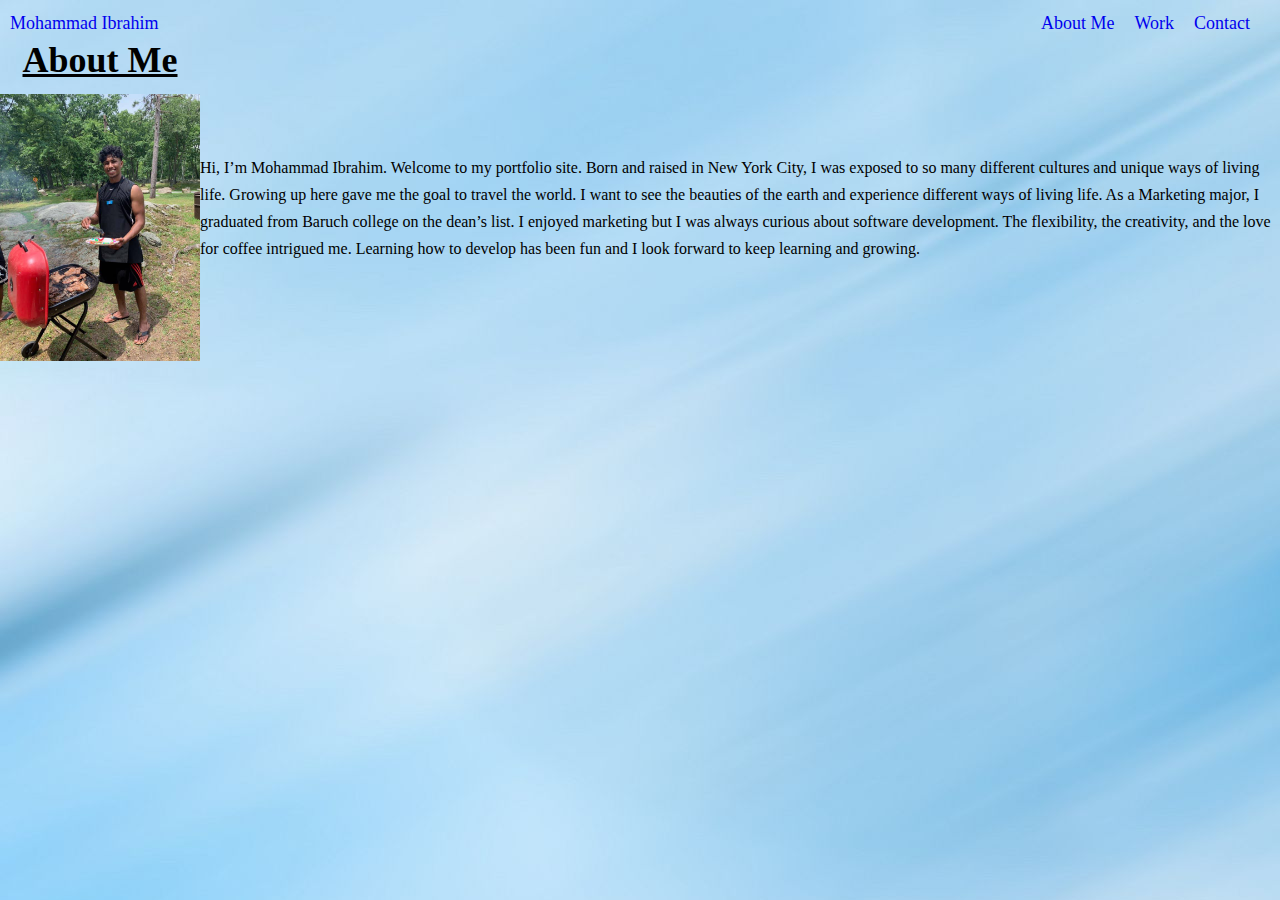
==== portfolio/index.html @ 5fee5d3e "initial commit" ====
<!DOCTYPE html>
<html lang="en">
    <head>
        <meta charset="UTF-8">
        <meta http-equiv="X-UA-Compatible" content="IE=edge">
        <meta name="viewport" content="width=device-width, initial-scale=1.0">
        
        <!--CSS Style Sheet-->
        <link rel="stylesheet" type="text/css" href="./assets/styles.css" />
    
        <title>Ibrahim's Portfolio</title>
    </head>

    <!--Body Of Content-->
    <body>
        <header>

            <!--The beginning of the Webpage-->
            <nav class="flexbox">
                <a href="#">Mohammad Ibrahim</a>
                <ul>
                    <li>
                        <a href="#Aboutme">About Me</a>
                    </li>
                    <li>
                        <a href="#Work">Work</a>
                    </li>
                    <li>
                        <a href="#Contact">Contact</a>
                    </li>
                </ul>
            </nav>
        </header>
      
        <!--The main content on the page-->
        <main class="content">

            <section class="bio" id="Aboutme">
                <div class="container">
                    <div class="son1">
                <h1>About Me</h1>
                <img id="bio-image" src="./assets/ibrahim 1.jpg" alt="Ibrahim Barbeque Picture" />
                </div>
                <article class="son2">
                        <p> Hi, I’m Mohammad Ibrahim. Welcome to my portfolio site. Born and raised in New York City, I was exposed to so many different cultures and unique ways of living life. Growing up here gave me the goal to travel the world. I want to see the beauties of the earth and experience different ways of living life. 
                            As a Marketing major, I graduated from Baruch college on the dean’s list. I enjoyed marketing but I was always curious about software development. The flexibility, the creativity, and the love for coffee intrigued me. Learning how to develop has been fun and I look forward to keep learning and growing. </p>
            
                </article>
                </div>
            </section>
        
        </main>    
    </body>
</html>
---- portfolio/assets/styles.css ----
* :root {
  --red: #333;
  --yellow: #efeee7;
  --white: #ffffff;
  --light-blue: #1b7a9f;
  --dark-blue: #0d3b4c;
  --dark: #222222;
}

* {
  box-sizing: border-box;
  padding: 0;
  margin: 0;
}



*, *::before, *::after {
  box-sizing: inherit;
}

body {
    padding: 0;
    margin: 0;
    font-family: Georgia, "Times New Roman", Times, serif;
    font-size: 18px;
    line-height: 150%;
    color: var(--red);
    background: var(--yellow);
    background-image: url(./sky.jpg);
    text-align: center;
  }

  nav {
    padding: 10px;
    color: white;
  }

  .flexbox {
    display:flex;
    justify-content: space-between;
    background-color:var(--dark);
  
  }

  nav ul {
    display: flex;
    align-items: center;
  }
  nav ul li {
    margin-right: 20px;
    list-style-type: none;
  }

  a {
    position: relative;
    text-decoration: none;
  }
  
  a::before {
    content: "";
    position: absolute;
    height: 3px;
    right: 0px;
    bottom: -3px;
    left: 0px;
    background-color: var(--white);
  }

  p {
    font-size: 16px;

  }
  
  section h1 {
    text-decoration: underline;
  }

  #bio-image {
    width: 100%;
    height: auto;
    margin-right: 20px;
    margin-top: 20px;
  }

  .container {
    display: flex; 
    width: 100%;
  }

  .son1 {
    max-width: 200px;
    min-width: 150px;
  }

  .son2 {
    width: 100%;
    align-self: center;
    text-align: left;
  }

    @media screen and (min-width: 480px;) {

    }
    
    @media screen and (min-width: 768px;) {
    padding: 20px;
    }
    
    @media screen and (min-width: 992px;) {
    
    }
    
    @media screen and (min-width: 1200px;) {
      
    }
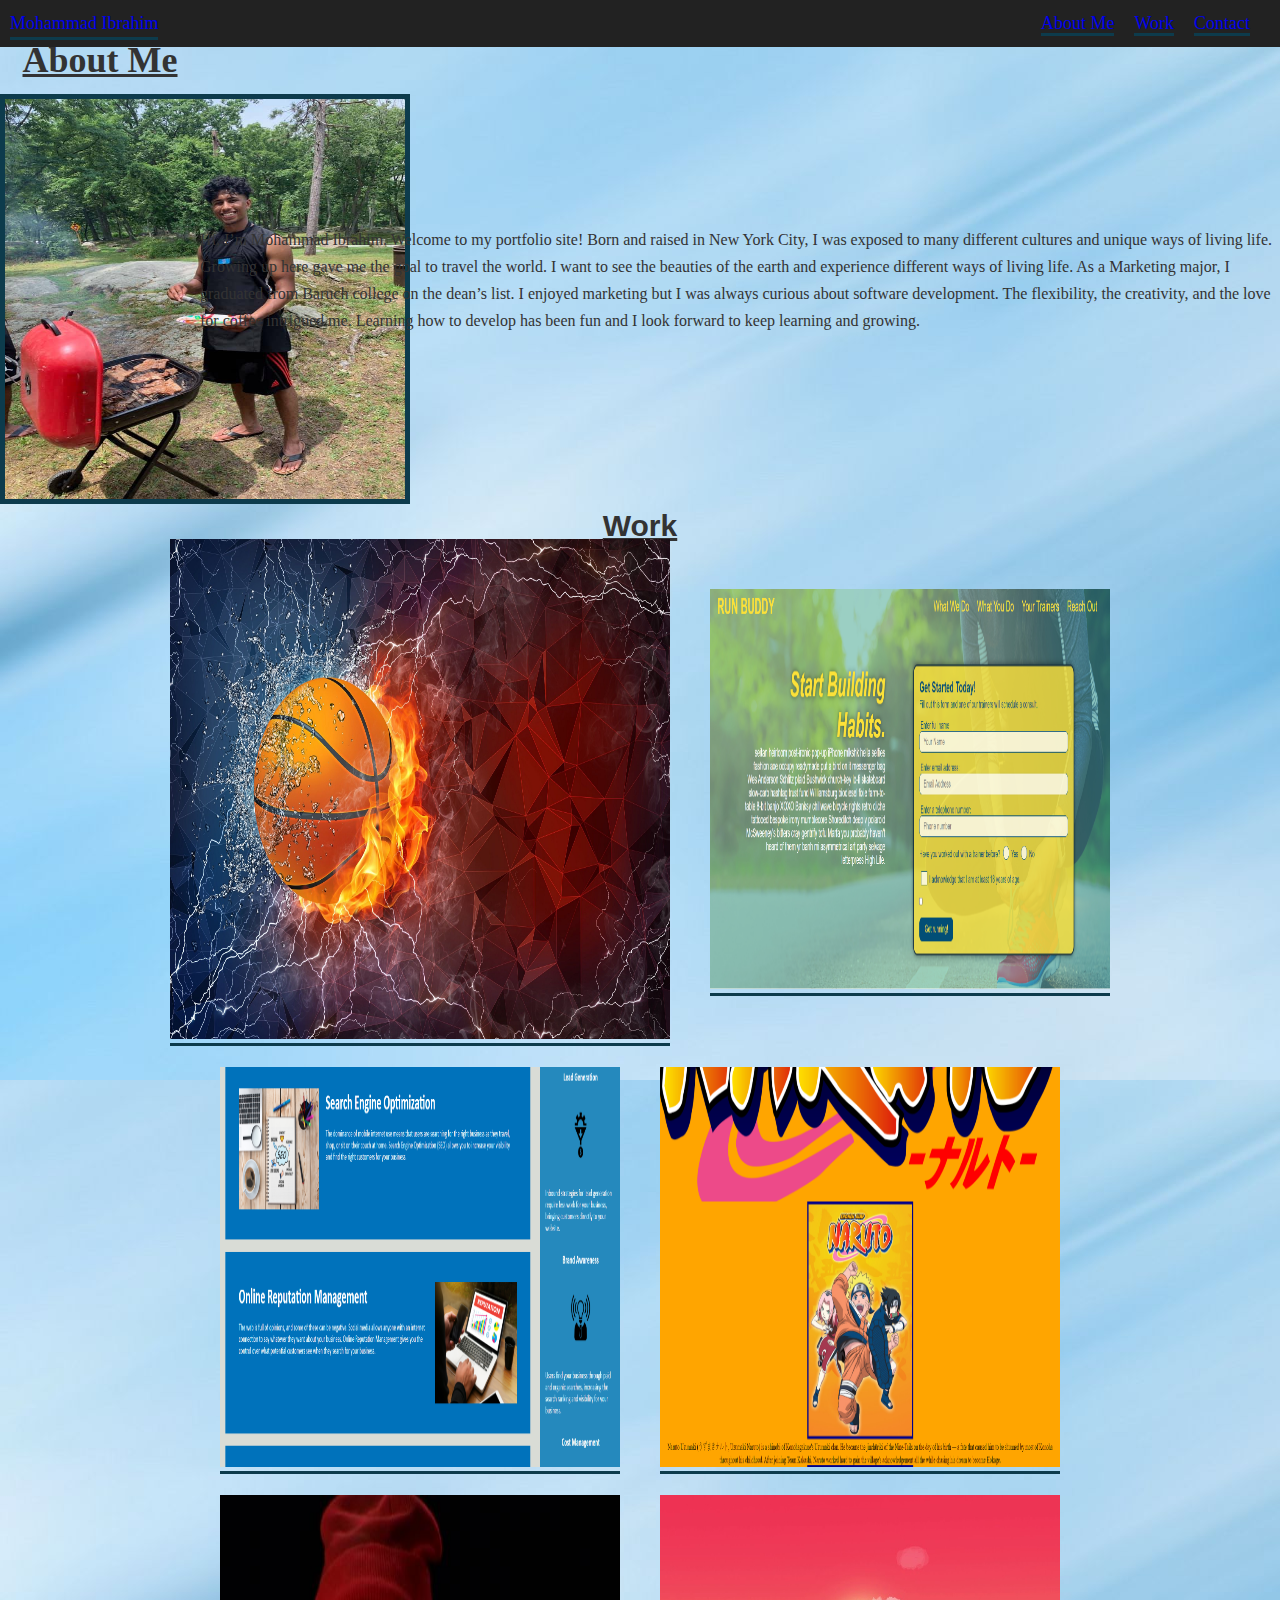
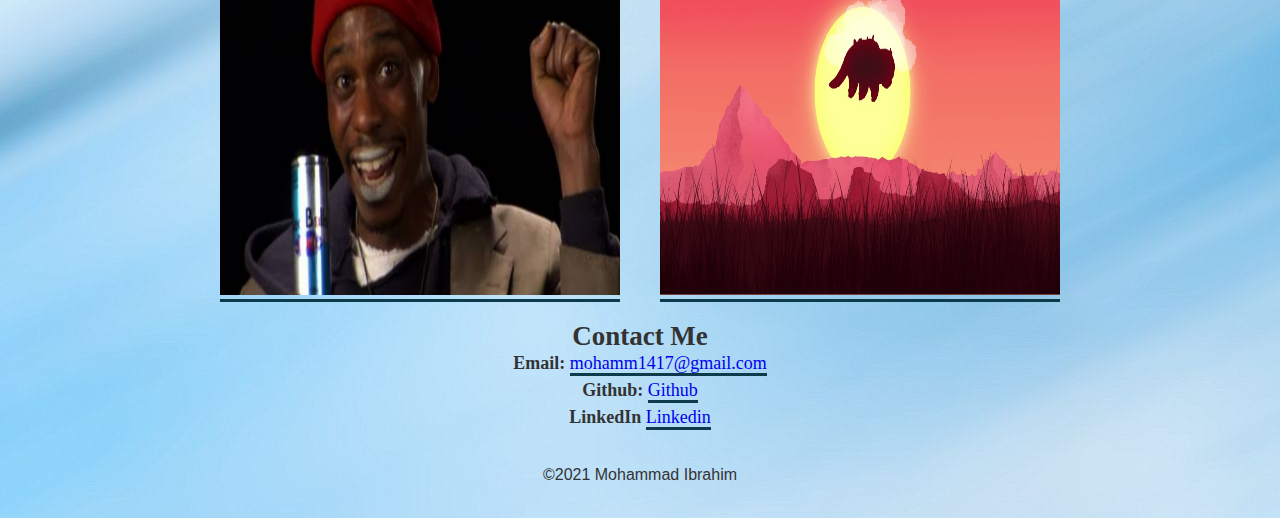
==== commit 5d1c6146: "initital commit challenge 2" ====
--- a/portfolio/index.html
+++ b/portfolio/index.html
@@ -16,6 +16,7 @@
         <header>
 
             <!--The beginning of the Webpage-->
+           <!--The links of top of the page-->
             <nav class="flexbox">
                 <a href="#">Mohammad Ibrahim</a>
                 <ul>
@@ -35,20 +36,55 @@
         <!--The main content on the page-->
         <main class="content">
 
+            <!--About Me Section-->
             <section class="bio" id="Aboutme">
                 <div class="container">
                     <div class="son1">
                 <h1>About Me</h1>
-                <img id="bio-image" src="./assets/ibrahim 1.jpg" alt="Ibrahim Barbeque Picture" />
+                <img id="bio-image" src="./assets/images/ibrahim 1.jpg" width="400px" height="400px" alt="Ibrahim Barbeque Picture" />
                 </div>
                 <article class="son2">
-                        <p> Hi, I’m Mohammad Ibrahim. Welcome to my portfolio site. Born and raised in New York City, I was exposed to so many different cultures and unique ways of living life. Growing up here gave me the goal to travel the world. I want to see the beauties of the earth and experience different ways of living life. 
+                        <p> Hi, I’m Mohammad Ibrahim. Welcome to my portfolio site! Born and raised in New York City, I was exposed to many different cultures and unique ways of living life. Growing up here gave me the goal to travel the world. I want to see the beauties of the earth and experience different ways of living life. 
                             As a Marketing major, I graduated from Baruch college on the dean’s list. I enjoyed marketing but I was always curious about software development. The flexibility, the creativity, and the love for coffee intrigued me. Learning how to develop has been fun and I look forward to keep learning and growing. </p>
             
                 </article>
                 </div>
             </section>
+
+                <!--Portfolio-->
+            <section>
+                <div class="wrapper" id="Work">
+                    <h1> Work </h1>
+                    
+                    <!--is it okay to have width and height on the images and not the css?-->
+                    <!---->
+                    <div class="img-area">
+                        <div class="single-img"><a href="https://mibrahim234.github.io/Team-USA/" target="Team-USA"><img src="./assets/images/bigimgbasketball1.jpg" alt="Basketball" width="500px" height="500px"></div></a>
+                        <div class="single-img"><a href="https://mibrahim234.github.io/run-buddy/" target="githubrunbuddy"><img src="./assets/images/img2runbuddy.png" alt="Run Buddy Workout Page" width="400px" height="400px"></div></a>
+                        <div class="single-img"><a href="https://mibrahim234.github.io/Challenge-1/" target="HoriesionMM"><img src="./assets/images/horiseion mm challenge (2).png" alt="Horiseion Marketing Page" width="400px" height="400px"></div></a>
+                        <div class="single-img"><a href="https://mibrahim234.github.io/narutouzumaki/" target="NarutoFanPage"><img src="./assets/images/img3naruto.png" alt="Naruto Fanpage" width="400px" height="400px"></div></a>
+                        <div class="single-img"><a href="https://mibrahim234.github.io/robot-gladiators/" target="Robot"><img src="./assets/images/chappellecrackimg6.jfif" alt="Dave Chappelle Funny Picture" width="400px" height="400px"></div></a>
+                        <div class="single-img"><a href="https://mibrahim234.github.io/" target="Appa"><img src="./assets/images/apparidinginsunsetimg5.jpg" alt="Appa flying in the sunset" width="400px" height="400px"></div></a>
+
+                    </div>
+                </div>
+            </section>
         
+
+            <!--Contact Me-->
+            <section class="contact-info" id="Contact">
+                <h2>Contact Me</h2>
+                <ul>
+                    <li><strong>Email:</strong> <a href="https://mail.google.com/mail/u/0/#inbox" target="gmail">mohamm1417@gmail.com</a></li>
+                    <li><strong>Github:</strong> <a href="https://github.com/mibrahim234" target="Github">Github</a></li>
+                    <li><Strong>LinkedIn</Strong> <a href="https://www.linkedin.com/in/mohammad-ibrahim1/" target="Linkedin">Linkedin</a></li>
+                </ul>
+            </section>
         </main>    
+        
+        <!--Footer-->
+        <footer>
+            <p>&copy;2021 Mohammad Ibrahim</p>
+            </footer>
     </body>
 </html>--- a/portfolio/assets/styles.css
+++ b/portfolio/assets/styles.css
@@ -1,4 +1,5 @@
-* :root {
+/* Sets CSS variables in Page */
+:root {
   --red: #333;
   --yellow: #efeee7;
   --white: #ffffff;
@@ -7,18 +8,19 @@
   --dark: #222222;
 }
 
+/* tells browser to fix box model calculations and gets rid of margins*/
 * {
   box-sizing: border-box;
   padding: 0;
   margin: 0;
 }
 
-
-
+/* CSS Psuedo Elements */
 *, *::before, *::after {
   box-sizing: inherit;
 }
 
+/* body */
 body {
     padding: 0;
     margin: 0;
@@ -27,7 +29,7 @@
     line-height: 150%;
     color: var(--red);
     background: var(--yellow);
-    background-image: url(./sky.jpg);
+    background-image: url(./images/sky.jpg);
     text-align: center;
   }
 
@@ -36,6 +38,7 @@
     color: white;
   }
 
+  /* targets nav elements for navbar */
   .flexbox {
     display:flex;
     justify-content: space-between;
@@ -43,10 +46,12 @@
   
   }
 
+  /* targets nav ul with flex */
   nav ul {
     display: flex;
     align-items: center;
   }
+
   nav ul li {
     margin-right: 20px;
     list-style-type: none;
@@ -57,6 +62,7 @@
     text-decoration: none;
   }
   
+  /* changes nav bar for color change */
   a::before {
     content: "";
     position: absolute;
@@ -64,41 +70,84 @@
     right: 0px;
     bottom: -3px;
     left: 0px;
-    background-color: var(--white);
+    background-color: var(--dark-blue);
   }
-
+ 
+  /* changes size of paragraph */
   p {
     font-size: 16px;
-
   }
   
+  /* makes name underlined */
   section h1 {
     text-decoration: underline;
   }
 
+  /* adjusts the sizing of bio-image */
   #bio-image {
-    width: 100%;
-    height: auto;
+    width: 400px;
+    height: 400px;
     margin-right: 20px;
     margin-top: 20px;
+    border: 5px solid var(--dark-blue);
   }
 
+  /*  flexbox for about me section */
   .container {
     display: flex; 
     width: 100%;
   }
 
+  /* flex child */
   .son1 {
     max-width: 200px;
     min-width: 150px;
   }
 
+  /* flex child */
   .son2 {
     width: 100%;
     align-self: center;
     text-align: left;
   }
 
+  /*  sizing of portfolio heading */
+  .wrapper h1 {
+    text-align: center;
+    font-size: 30px;
+    font-family: Arial, Helvetica, sans-serif;
+    }
+    
+    /* sizing of images */
+    .img-area {
+    display: flex;
+    flex-wrap: wrap;
+    flex-direction: row;
+    align-items: center;
+    justify-content: center;
+    }
+
+    /* class for images */
+    .single-img {
+     padding: 0 20px 20px;
+    }
+
+    /* gives images a nice look before getting clicked */
+    img:hover{
+      opacity: .5;
+      transition: .9s;
+    }
+    
+    /* styles for footer */
+    footer {
+      padding: 30px;
+      clear: both;
+      font-family: 'Trebuchet MS', 'Lucida Sans Unicode', 'Lucida Grande', 'Lucida Sans', Arial, sans-serif;
+      text-align: center;
+    }
+    
+
+    /* media queries */
     @media screen and (min-width: 480px;) {
 
     }
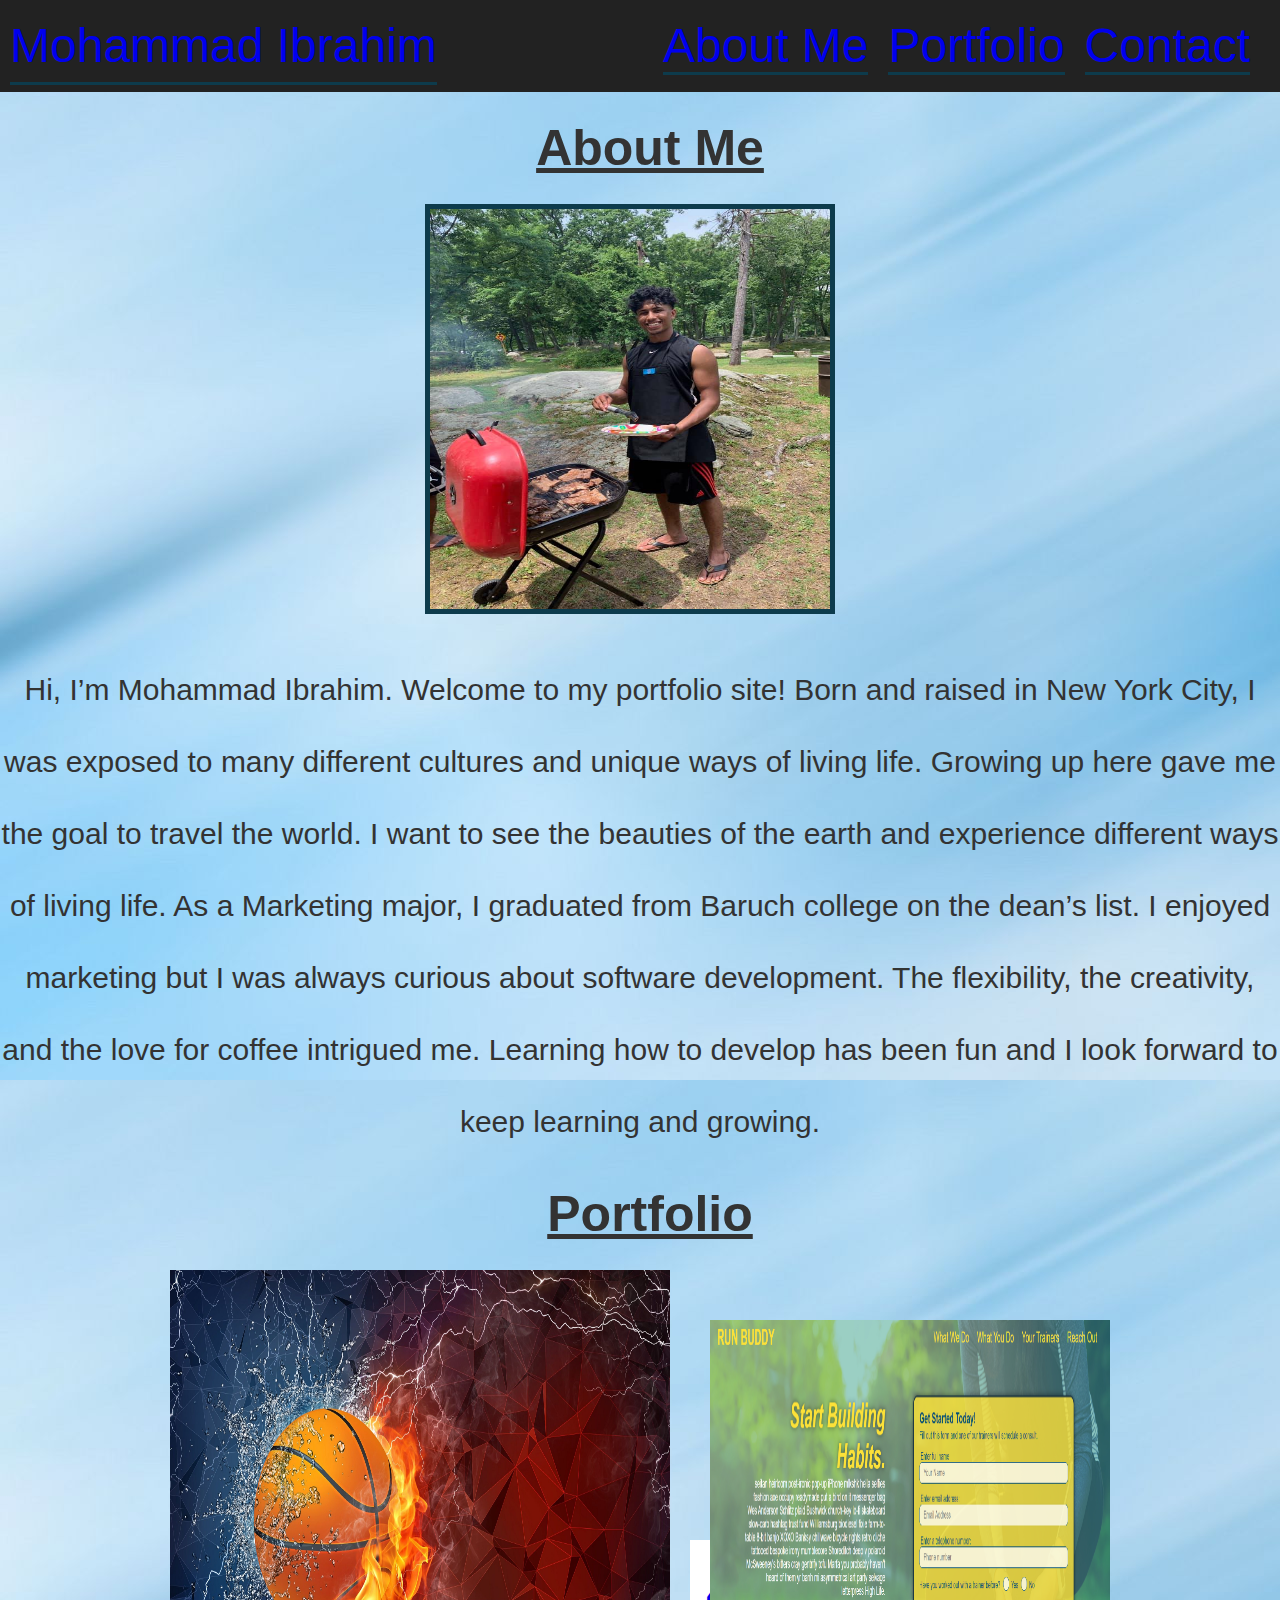
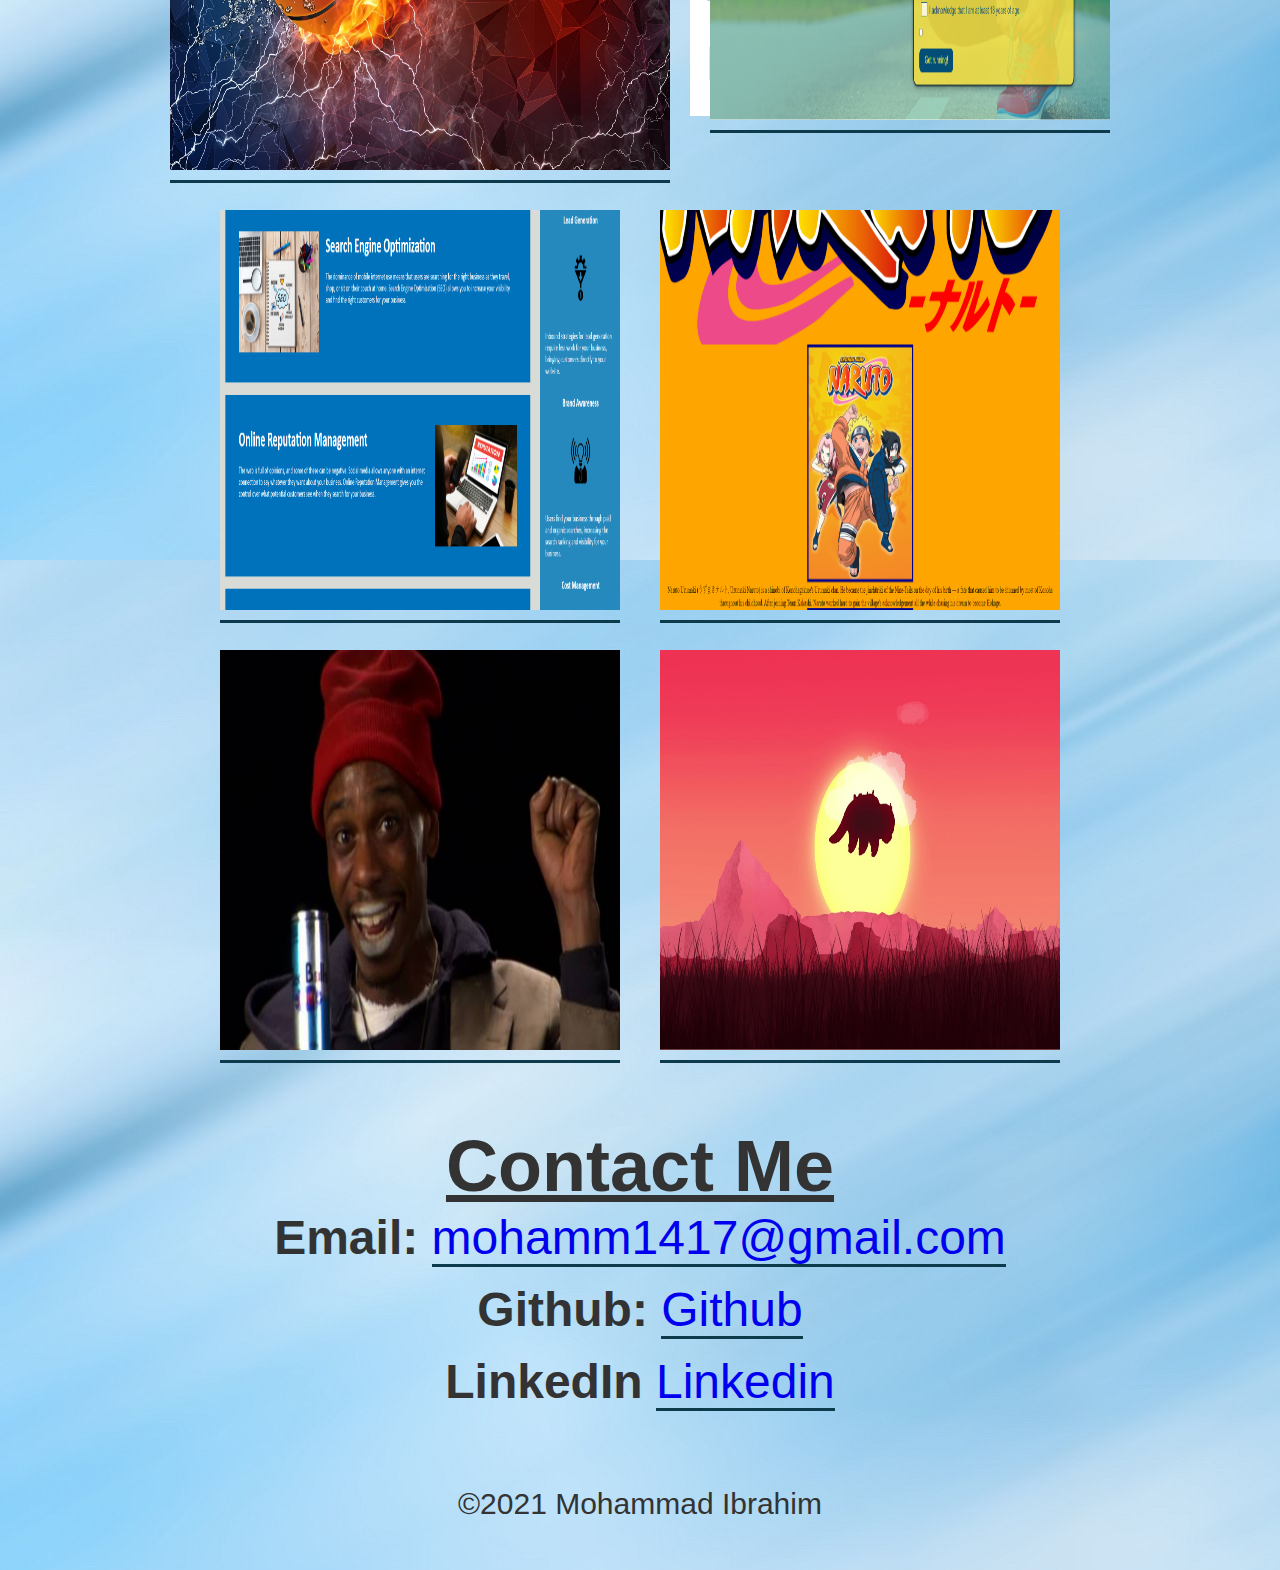
==== commit 8cb74f3f: "need to add span and media queries" ====
--- a/portfolio/index.html
+++ b/portfolio/index.html
@@ -14,52 +14,51 @@
     <!--Body Of Content-->
     <body>
         <header>
-
             <!--The beginning of the Webpage-->
            <!--The links of top of the page-->
-            <nav class="flexbox">
-                <a href="#">Mohammad Ibrahim</a>
-                <ul>
-                    <li>
-                        <a href="#Aboutme">About Me</a>
-                    </li>
-                    <li>
-                        <a href="#Work">Work</a>
-                    </li>
-                    <li>
-                        <a href="#Contact">Contact</a>
-                    </li>
-                </ul>
-            </nav>
+           <section>
+                <nav class="flexbox"> 
+                    <a href="#">Mohammad Ibrahim</a>
+                     <ul>
+                         <li>
+                             <a href="#Aboutme">About Me</a>
+                        </li>
+                        <li>
+                            <a href="#Portfolio">Portfolio</a>
+                        </li>
+                        <li>
+                             <a href="#Contact">Contact</a>
+                        </li>
+                        </ul>
+                    </nav>
+            </section>
         </header>
       
         <!--The main content on the page-->
         <main class="content">
 
             <!--About Me Section-->
-            <section class="bio" id="Aboutme">
-                <div class="container">
-                    <div class="son1">
-                <h1>About Me</h1>
-                <img id="bio-image" src="./assets/images/ibrahim 1.jpg" width="400px" height="400px" alt="Ibrahim Barbeque Picture" />
-                </div>
-                <article class="son2">
-                        <p> Hi, I’m Mohammad Ibrahim. Welcome to my portfolio site! Born and raised in New York City, I was exposed to many different cultures and unique ways of living life. Growing up here gave me the goal to travel the world. I want to see the beauties of the earth and experience different ways of living life. 
-                            As a Marketing major, I graduated from Baruch college on the dean’s list. I enjoyed marketing but I was always curious about software development. The flexibility, the creativity, and the love for coffee intrigued me. Learning how to develop has been fun and I look forward to keep learning and growing. </p>
-            
-                </article>
-                </div>
-            </section>
+        <section class="bio" id="Aboutme">
+                    <div class="container"></div>
+                                <h1>About Me</h1>
+                        <img id="bio-image" src="./assets/images/ibrahim 1.jpg" width="400px" height="400px" alt="Ibrahim Barbeque Picture" />
+                        <article>
+                                <p> Hi, I’m Mohammad Ibrahim. Welcome to my portfolio site! Born and raised in New York City, I was exposed to many different cultures and unique ways of living life. Growing up here gave me the goal to travel the world. I want to see the beauties of the earth and experience different ways of living life. 
+                                    As a Marketing major, I graduated from Baruch college on the dean’s list. I enjoyed marketing but I was always curious about software development. The flexibility, the creativity, and the love for coffee intrigued me. Learning how to develop has been fun and I look forward to keep learning and growing. </p>
+                    
+                        </article>
+                    
+        </section>
 
                 <!--Portfolio-->
             <section>
-                <div class="wrapper" id="Work">
-                    <h1> Work </h1>
+                <div class="wrapper" id="Portfolio"></div>
+                    <h1> Portfolio </h1>
                     
                     <!--is it okay to have width and height on the images and not the css?-->
                     <!---->
                     <div class="img-area">
-                        <div class="single-img"><a href="https://mibrahim234.github.io/Team-USA/" target="Team-USA"><img src="./assets/images/bigimgbasketball1.jpg" alt="Basketball" width="500px" height="500px"></div></a>
+                        <div class="single-img"><a href="https://mibrahim234.github.io/Team-USA/" target="Team-USA"><img src="./assets/images/bigimgbasketball1.jpg" alt="Basketball" width="500px" height="500px"></div><span class="Basketball">404 Project</span></a>
                         <div class="single-img"><a href="https://mibrahim234.github.io/run-buddy/" target="githubrunbuddy"><img src="./assets/images/img2runbuddy.png" alt="Run Buddy Workout Page" width="400px" height="400px"></div></a>
                         <div class="single-img"><a href="https://mibrahim234.github.io/Challenge-1/" target="HoriesionMM"><img src="./assets/images/horiseion mm challenge (2).png" alt="Horiseion Marketing Page" width="400px" height="400px"></div></a>
                         <div class="single-img"><a href="https://mibrahim234.github.io/narutouzumaki/" target="NarutoFanPage"><img src="./assets/images/img3naruto.png" alt="Naruto Fanpage" width="400px" height="400px"></div></a>
--- a/portfolio/assets/styles.css
+++ b/portfolio/assets/styles.css
@@ -24,8 +24,8 @@
 body {
     padding: 0;
     margin: 0;
-    font-family: Georgia, "Times New Roman", Times, serif;
-    font-size: 18px;
+    font-family: Arial, Helvetica, sans-serif;
+    font-size: 48px;
     line-height: 150%;
     color: var(--red);
     background: var(--yellow);
@@ -75,46 +75,40 @@
  
   /* changes size of paragraph */
   p {
-    font-size: 16px;
+    font-size: 30px;
+    margin-top: 20px;
   }
   
-  /* makes name underlined */
+  /* makes aboutme underlined */
   section h1 {
+    font-size: 50px;
+    font-family: Arial, Helvetica, sans-serif;
     text-decoration: underline;
+    margin-top: 20px;
+    margin-left: 20px;
   }
 
   /* adjusts the sizing of bio-image */
   #bio-image {
-    width: 400px;
-    height: 400px;
     margin-right: 20px;
     margin-top: 20px;
     border: 5px solid var(--dark-blue);
+    
   }
 
   /*  flexbox for about me section */
   .container {
-    display: flex; 
-    width: 100%;
-  }
-
-  /* flex child */
-  .son1 {
-    max-width: 200px;
-    min-width: 150px;
-  }
-
-  /* flex child */
-  .son2 {
-    width: 100%;
-    align-self: center;
-    text-align: left;
+    display: flex;
+    flex-wrap: wrap;
+    flex-direction: row;
+    align-items: center;
+    justify-content: center;
   }
 
   /*  sizing of portfolio heading */
   .wrapper h1 {
     text-align: center;
-    font-size: 30px;
+    font-size: 40px;
     font-family: Arial, Helvetica, sans-serif;
     }
     
@@ -125,6 +119,7 @@
     flex-direction: row;
     align-items: center;
     justify-content: center;
+    margin-top: 20px;
     }
 
     /* class for images */
@@ -137,6 +132,23 @@
       opacity: .5;
       transition: .9s;
     }
+
+    span {
+      position: absolute;
+      background-color: var(--white);
+      margin-left: 0;
+      margin-bottom: 32px;
+      padding: 16px;
+      width: 100%;
+      box-sizing: border-box;
+      float: left;
+    }
+    /* contact information */
+    .contact-info h2 {
+      text-decoration: underline;
+      margin-top: 40px;
+    }
+   
     
     /* styles for footer */
     footer {
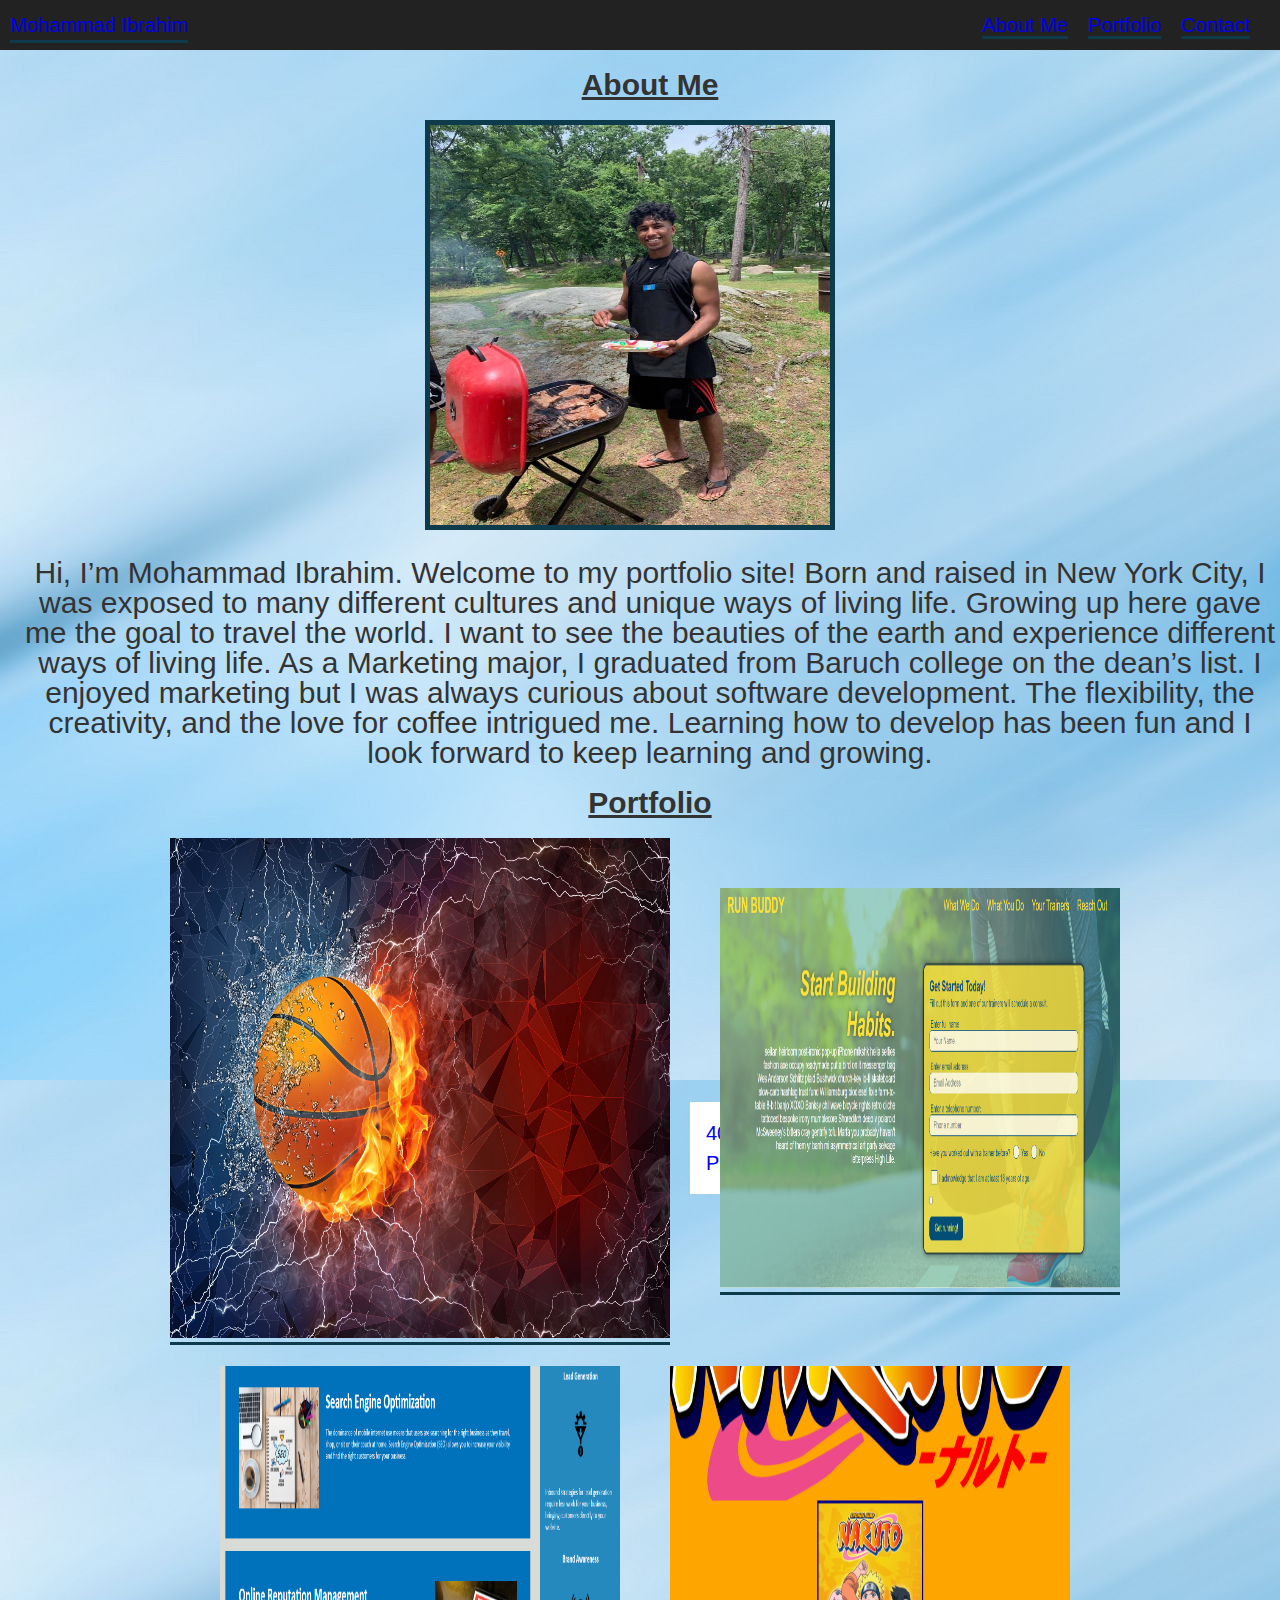
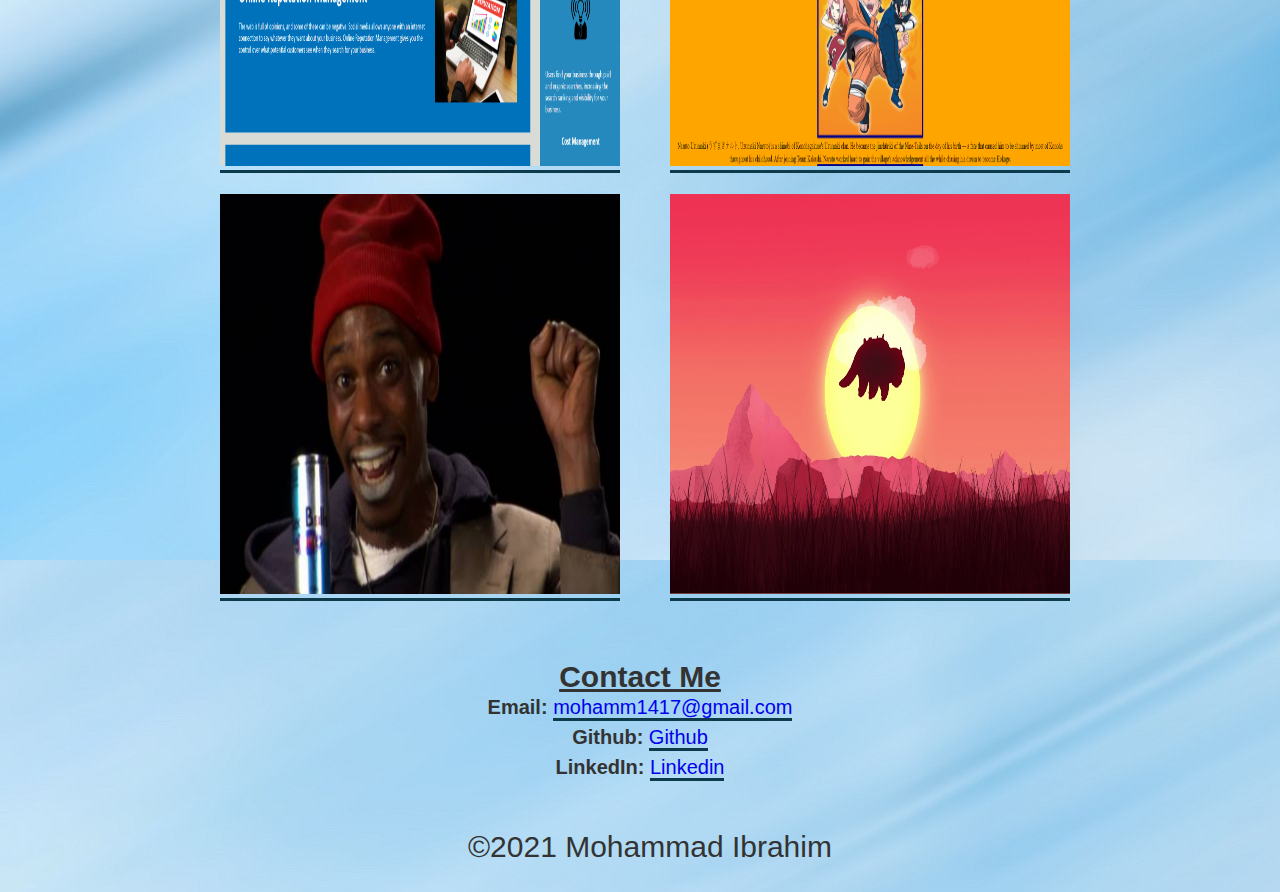
==== commit afff003f: "working on media queries" ====
--- a/portfolio/index.html
+++ b/portfolio/index.html
@@ -76,7 +76,7 @@
                 <ul>
                     <li><strong>Email:</strong> <a href="https://mail.google.com/mail/u/0/#inbox" target="gmail">mohamm1417@gmail.com</a></li>
                     <li><strong>Github:</strong> <a href="https://github.com/mibrahim234" target="Github">Github</a></li>
-                    <li><Strong>LinkedIn</Strong> <a href="https://www.linkedin.com/in/mohammad-ibrahim1/" target="Linkedin">Linkedin</a></li>
+                    <li><Strong>LinkedIn:</Strong> <a href="https://www.linkedin.com/in/mohammad-ibrahim1/" target="Linkedin">Linkedin</a></li>
                 </ul>
             </section>
         </main>    
--- a/portfolio/assets/styles.css
+++ b/portfolio/assets/styles.css
@@ -40,7 +40,7 @@
 
   /* targets nav elements for navbar */
   .flexbox {
-    display:flex;
+    display: flex;
     justify-content: space-between;
     background-color:var(--dark);
   
@@ -75,7 +75,7 @@
  
   /* changes size of paragraph */
   p {
-    font-size: 30px;
+    font-size: 20px;
     margin-top: 20px;
   }
   
@@ -160,18 +160,190 @@
     
 
     /* media queries */
-    @media screen and (min-width: 480px;) {
-
-    }
-    
-    @media screen and (min-width: 768px;) {
-    padding: 20px;
+    @media screen and (min-width:320px){
+      body {
+        padding: 0;
+        margin: 0;
+        font-family: Arial, Helvetica, sans-serif;
+        font-size: 20px;
+        line-height: 150%;
+        color: var(--red);
+        background: var(--yellow);
+        background-image: url(./images/sky.jpg);
+        text-align: center;
+      }
+
+      p {
+        font-size: 10px;
+        margin-top: 20px;
+        margin-left: 20px;
+      }
+    
+      section h1 {
+        font-size: 30px;
+        font-family: Arial, Helvetica, sans-serif;
+        text-decoration: underline;
+        margin-top: 20px;
+        margin-left: 20px;
+      }
+        .single-img {
+          margin-left: 10px;
+          padding-left: 20px;
+        }
+       }
+    
+    @media screen and (min-width: 480px) {
+      body {
+        padding: 0;
+        margin: 0;
+        font-family: Arial, Helvetica, sans-serif;
+        font-size: 20px;
+        line-height: 150%;
+        color: var(--red);
+        background: var(--yellow);
+        background-image: url(./images/sky.jpg);
+        text-align: center;
+      }
+
+      p {
+        font-size: 20px;
+        margin-top: 20px;
+        margin-left: 20px;
+      }
+    
+      .flexbox {
+        display: flex
+        justify-content: space-between;
+        background-color: var(--dark);
+      
+      }
+
+      section h1 {
+        font-size: 30px;
+        font-family: Arial, Helvetica, sans-serif;
+        text-decoration: underline;
+        margin-top: 20px;
+        margin-left: 20px;
+      }
+        .single-img {
+          margin-left: 10px;
+          padding-left: 20px;
+        }
+    }
+    
+    @media screen and (min-width: 768px) {
+      body {
+        padding: 0;
+        margin: 0;
+        font-family: Arial, Helvetica, sans-serif;
+        font-size: 20px;
+        line-height: 150%;
+        color: var(--red);
+        background: var(--yellow);
+        background-image: url(./images/sky.jpg);
+        text-align: center;
+      }
+
+      p {
+        font-size: 30px;
+        margin-top: 20px;
+        margin-left: 20px;
+      }
+    
+      .flexbox {
+        display: flex
+        justify-content: space-between;
+        background-color: var(--dark);
+      
+      }
+
+      section h1 {
+        font-size: 30px;
+        font-family: Arial, Helvetica, sans-serif;
+        text-decoration: underline;
+        margin-top: 20px;
+        margin-left: 20px;
+      }
+        .single-img {
+          margin-left: 10px;
+          padding-left: 20px;
+        }
     }
     
     @media screen and (min-width: 992px;) {
-    
+      body {
+        padding: 0;
+        margin: 0;
+        font-family: Arial, Helvetica, sans-serif;
+        font-size: 20px;
+        line-height: 150%;
+        color: var(--red);
+        background: var(--yellow);
+        background-image: url(./images/sky.jpg);
+        text-align: center;
+      }
+
+      p {
+        font-size: 40px;
+        margin-top: 20px;
+        margin-left: 20px;
+      }
+    
+      .flexbox {
+        display: flex
+        justify-content: space-between;
+        background-color: var(--dark);
+      
+      }
+
+      section h1 {
+        font-size: 30px;
+        font-family: Arial, Helvetica, sans-serif;
+        text-decoration: underline;
+        margin-top: 20px;
+        margin-left: 20px;
+      }
+        .single-img {
+          margin-left: 10px;
+          padding-left: 20px;
+        }
     }
     
     @media screen and (min-width: 1200px;) {
+      body {
+        padding: 0;
+        margin: 0;
+        font-family: Arial, Helvetica, sans-serif;
+        font-size: 20px;
+        line-height: 150%;
+        color: var(--red);
+        background: var(--yellow);
+        background-image: url(./images/sky.jpg);
+        text-align: center;
+      }
+
+      p {
+        font-size: 50px;
+        margin-top: 20px;
+        margin-left: 20px;
+      }
+    
+      .flexbox {
+        display: flex
+        justify-content: space-between;
+        background-color: var(--dark);
       
+      }
+
+      section h1 {
+        font-size: 40px;
+        font-family: Arial, Helvetica, sans-serif;
+        text-decoration: underline;
+        margin-top: 20px;
+        margin-left: 20px;
+      }
+        .single-img {
+          margin-left: 10px;
+          padding-left: 20px;
+        }
     }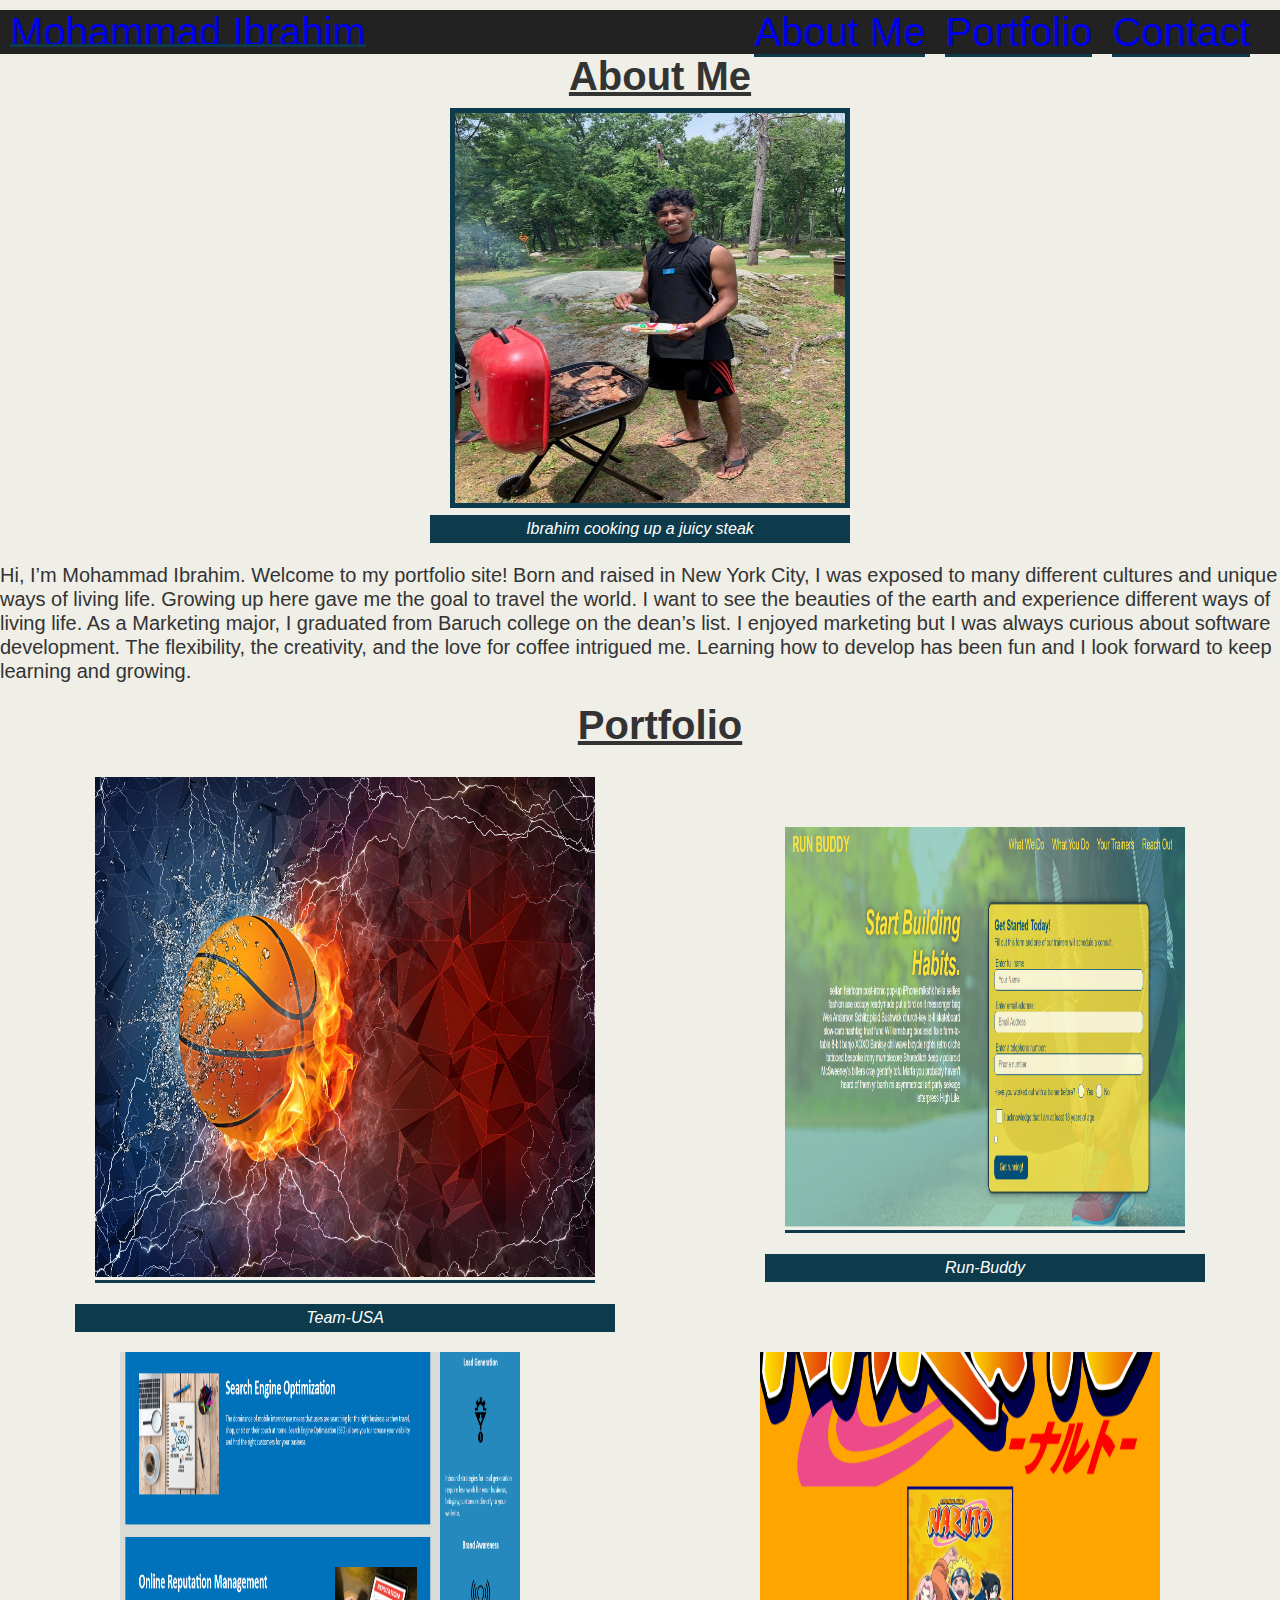
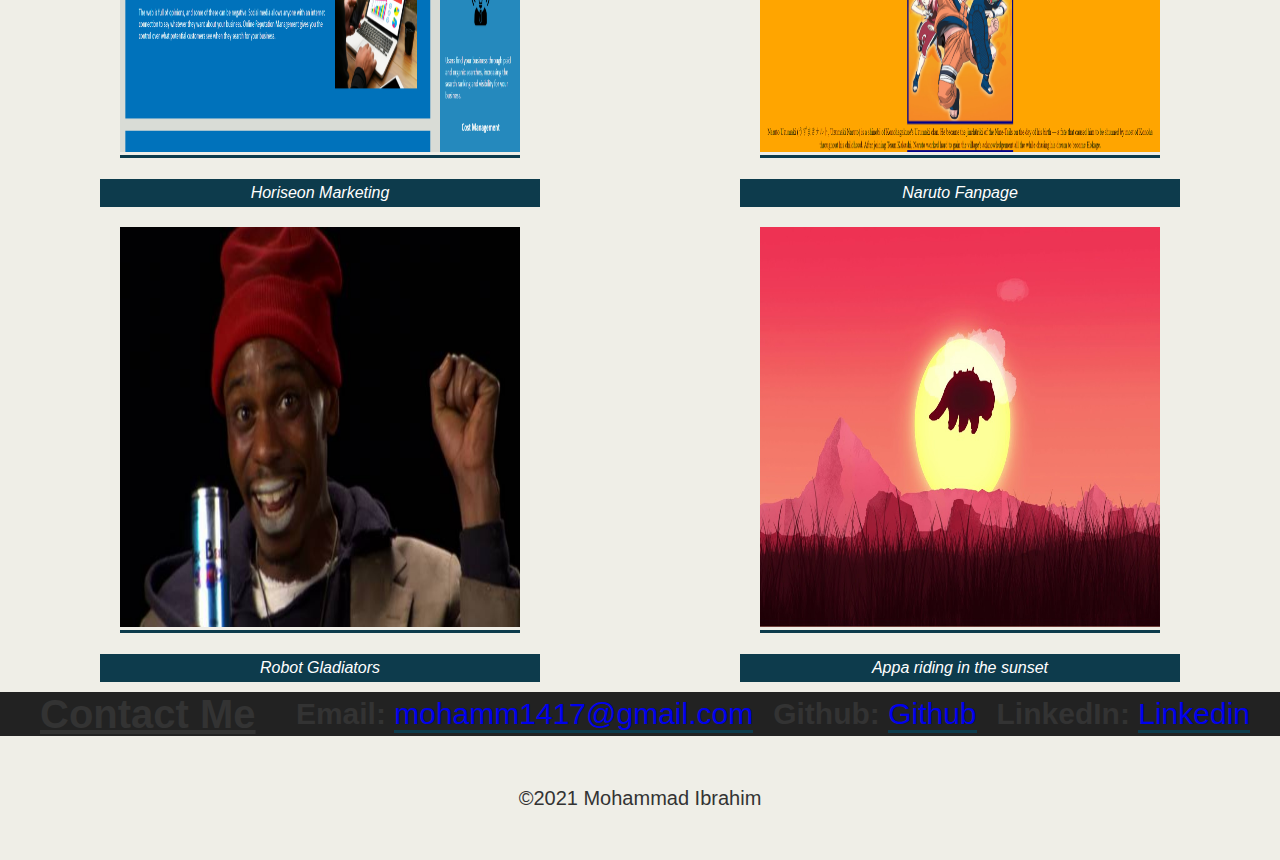
==== commit 8edd0c68: "challenge 2 draft" ====
--- a/portfolio/index.html
+++ b/portfolio/index.html
@@ -38,16 +38,18 @@
         <main class="content">
 
             <!--About Me Section-->
+            
         <section class="bio" id="Aboutme">
-                    <div class="container"></div>
                                 <h1>About Me</h1>
-                        <img id="bio-image" src="./assets/images/ibrahim 1.jpg" width="400px" height="400px" alt="Ibrahim Barbeque Picture" />
+                                <figure>
+                                    <img id="bio-image" src="./assets/images/ibrahim 1.jpg" width="400px" height="400px" alt="Ibrahim Barbeque Picture" />
+                                    <figcaption>Ibrahim cooking up a juicy steak</figcaption>
+                                  </figure>
                         <article>
                                 <p> Hi, I’m Mohammad Ibrahim. Welcome to my portfolio site! Born and raised in New York City, I was exposed to many different cultures and unique ways of living life. Growing up here gave me the goal to travel the world. I want to see the beauties of the earth and experience different ways of living life. 
                                     As a Marketing major, I graduated from Baruch college on the dean’s list. I enjoyed marketing but I was always curious about software development. The flexibility, the creativity, and the love for coffee intrigued me. Learning how to develop has been fun and I look forward to keep learning and growing. </p>
                     
-                        </article>
-                    
+                        </article>        
         </section>
 
                 <!--Portfolio-->
@@ -58,22 +60,44 @@
                     <!--is it okay to have width and height on the images and not the css?-->
                     <!---->
                     <div class="img-area">
-                        <div class="single-img"><a href="https://mibrahim234.github.io/Team-USA/" target="Team-USA"><img src="./assets/images/bigimgbasketball1.jpg" alt="Basketball" width="500px" height="500px"></div><span class="Basketball">404 Project</span></a>
-                        <div class="single-img"><a href="https://mibrahim234.github.io/run-buddy/" target="githubrunbuddy"><img src="./assets/images/img2runbuddy.png" alt="Run Buddy Workout Page" width="400px" height="400px"></div></a>
-                        <div class="single-img"><a href="https://mibrahim234.github.io/Challenge-1/" target="HoriesionMM"><img src="./assets/images/horiseion mm challenge (2).png" alt="Horiseion Marketing Page" width="400px" height="400px"></div></a>
+                        <figure>
+                            <div class="single-img"><a href="https://mibrahim234.github.io/Team-USA/" target="Team-USA"><img src="./assets/images/bigimgbasketball1.jpg" alt="Basketball" width="500px" height="500px"></div></a>
+                            <figcaption>Team-USA</figcaption>
+                        </figure>
+
+                        <figure>
+                            <div class="single-img"><a href="https://mibrahim234.github.io/run-buddy/" target="githubrunbuddy"><img src="./assets/images/img2runbuddy.png" alt="Run Buddy Workout Page" width="400px" height="400px"></div></a>
+                            <figcaption>Run-Buddy</figcaption>
+                        </figure>
+
+                        <figure>
+                            <div class="single-img"><a href="https://mibrahim234.github.io/Challenge-1/" target="HoriesionMM"><img src="./assets/images/horiseion mm challenge (2).png" alt="Horiseion Marketing Page" width="400px" height="400px"></div></a>
+                            <figcaption>Horiseon Marketing</figcaption>
+                        </figure>
+
+                        <figure>
                         <div class="single-img"><a href="https://mibrahim234.github.io/narutouzumaki/" target="NarutoFanPage"><img src="./assets/images/img3naruto.png" alt="Naruto Fanpage" width="400px" height="400px"></div></a>
+                       <figcaption>Naruto Fanpage</figcaption>
+                        </figure>
+
+                        <figure>
                         <div class="single-img"><a href="https://mibrahim234.github.io/robot-gladiators/" target="Robot"><img src="./assets/images/chappellecrackimg6.jfif" alt="Dave Chappelle Funny Picture" width="400px" height="400px"></div></a>
+                            <figcaption>Robot Gladiators</figcaption>
+                        </figure>
+
+                        <figure>
                         <div class="single-img"><a href="https://mibrahim234.github.io/" target="Appa"><img src="./assets/images/apparidinginsunsetimg5.jpg" alt="Appa flying in the sunset" width="400px" height="400px"></div></a>
-
+                            <figcaption>Appa riding in the sunset</figcaption>
+                        </figure>
                     </div>
                 </div>
             </section>
         
 
             <!--Contact Me-->
-            <section class="contact-info" id="Contact">
-                <h2>Contact Me</h2>
-                <ul>
+            <section class="flexbox" id="Contact">
+                <h1>Contact Me</h1>
+                <ul class="contact-info">
                     <li><strong>Email:</strong> <a href="https://mail.google.com/mail/u/0/#inbox" target="gmail">mohamm1417@gmail.com</a></li>
                     <li><strong>Github:</strong> <a href="https://github.com/mibrahim234" target="Github">Github</a></li>
                     <li><Strong>LinkedIn:</Strong> <a href="https://www.linkedin.com/in/mohammad-ibrahim1/" target="Linkedin">Linkedin</a></li>
--- a/portfolio/assets/styles.css
+++ b/portfolio/assets/styles.css
@@ -15,27 +15,21 @@
   margin: 0;
 }
 
-/* CSS Psuedo Elements */
-*, *::before, *::after {
-  box-sizing: inherit;
-}
+
 
 /* body */
 body {
     padding: 0;
     margin: 0;
     font-family: Arial, Helvetica, sans-serif;
-    font-size: 48px;
     line-height: 150%;
     color: var(--red);
     background: var(--yellow);
-    background-image: url(./images/sky.jpg);
-    text-align: center;
   }
 
   nav {
     padding: 10px;
-    color: white;
+    font-size: 40px;
   }
 
   /* targets nav elements for navbar */
@@ -43,16 +37,16 @@
     display: flex;
     justify-content: space-between;
     background-color:var(--dark);
+    margin-top: 10px;
   
   }
 
   /* targets nav ul with flex */
-  nav ul {
+  ul {
     display: flex;
-    align-items: center;
-  }
-
-  nav ul li {
+  }
+
+  ul li {
     margin-right: 20px;
     list-style-type: none;
   }
@@ -76,42 +70,36 @@
   /* changes size of paragraph */
   p {
     font-size: 20px;
-    margin-top: 20px;
+    margin: 20px 0px 20px 0px
   }
   
   /* makes aboutme underlined */
-  section h1 {
-    font-size: 50px;
+   h1 {
+    font-size: 40px;
     font-family: Arial, Helvetica, sans-serif;
     text-decoration: underline;
-    margin-top: 20px;
-    margin-left: 20px;
-  }
-
+    margin-top: 10px;
+    margin-left: 40px;
+    text-align: center;
+  }
+
+  /*  flexbox for about me section */
+  .bio {
+    display: flex;
+    flex-wrap: wrap;
+    flex-direction: column;
+    align-items: center;
+    justify-content: center;
+  }
+    
   /* adjusts the sizing of bio-image */
   #bio-image {
-    margin-right: 20px;
+    margin-left: 20px;
     margin-top: 20px;
     border: 5px solid var(--dark-blue);
     
   }
 
-  /*  flexbox for about me section */
-  .container {
-    display: flex;
-    flex-wrap: wrap;
-    flex-direction: row;
-    align-items: center;
-    justify-content: center;
-  }
-
-  /*  sizing of portfolio heading */
-  .wrapper h1 {
-    text-align: center;
-    font-size: 40px;
-    font-family: Arial, Helvetica, sans-serif;
-    }
-    
     /* sizing of images */
     .img-area {
     display: flex;
@@ -124,7 +112,7 @@
 
     /* class for images */
     .single-img {
-     padding: 0 20px 20px;
+     padding: 20px 
     }
 
     /* gives images a nice look before getting clicked */
@@ -133,23 +121,23 @@
       transition: .9s;
     }
 
-    span {
-      position: absolute;
-      background-color: var(--white);
-      margin-left: 0;
-      margin-bottom: 32px;
-      padding: 16px;
-      width: 100%;
-      box-sizing: border-box;
-      float: left;
-    }
-    /* contact information */
-    .contact-info h2 {
-      text-decoration: underline;
-      margin-top: 40px;
-    }
-   
-    
+    figure {
+      padding: auto;
+      margin: auto;
+    }
+    
+    figcaption {
+      background-color:var(--dark-blue);
+      color: white;
+      font-style: italic;
+      padding: 2px;
+      text-align: center;
+    }
+  
+    .contact-info {
+    padding: 10px;
+    font-size: 30px;
+    }
     /* styles for footer */
     footer {
       padding: 30px;
@@ -159,8 +147,8 @@
     }
     
 
-    /* media queries */
-    @media screen and (min-width:320px){
+    /* media queries 
+    @media screen and (min-width: 480px) {
       body {
         padding: 0;
         margin: 0;
@@ -174,11 +162,18 @@
       }
 
       p {
-        font-size: 10px;
-        margin-top: 20px;
-        margin-left: 20px;
-      }
-    
+        font-size: 20px;
+        margin-top: 20px;
+        margin-left: 20px;
+      }
+    
+      .flexbox {
+        display: flex
+        justify-content: space-between;
+        background-color: var(--dark);
+      
+      }
+
       section h1 {
         font-size: 30px;
         font-family: Arial, Helvetica, sans-serif;
@@ -190,9 +185,9 @@
           margin-left: 10px;
           padding-left: 20px;
         }
-       }
-    
-    @media screen and (min-width: 480px) {
+    }
+    
+    @media screen and (min-width: 768px) {
       body {
         padding: 0;
         margin: 0;
@@ -206,7 +201,7 @@
       }
 
       p {
-        font-size: 20px;
+        font-size: 30px;
         margin-top: 20px;
         margin-left: 20px;
       }
@@ -231,7 +226,7 @@
         }
     }
     
-    @media screen and (min-width: 768px) {
+    @media screen and (min-width: 992px;) {
       body {
         padding: 0;
         margin: 0;
@@ -245,7 +240,7 @@
       }
 
       p {
-        font-size: 30px;
+        font-size: 40px;
         margin-top: 20px;
         margin-left: 20px;
       }
@@ -270,7 +265,7 @@
         }
     }
     
-    @media screen and (min-width: 992px;) {
+    @media screen and (min-width: 1200px) {
       body {
         padding: 0;
         margin: 0;
@@ -284,7 +279,7 @@
       }
 
       p {
-        font-size: 40px;
+        font-size: 50px;
         margin-top: 20px;
         margin-left: 20px;
       }
@@ -297,7 +292,7 @@
       }
 
       section h1 {
-        font-size: 30px;
+        font-size: 40px;
         font-family: Arial, Helvetica, sans-serif;
         text-decoration: underline;
         margin-top: 20px;
@@ -307,43 +302,5 @@
           margin-left: 10px;
           padding-left: 20px;
         }
-    }
-    
-    @media screen and (min-width: 1200px;) {
-      body {
-        padding: 0;
-        margin: 0;
-        font-family: Arial, Helvetica, sans-serif;
-        font-size: 20px;
-        line-height: 150%;
-        color: var(--red);
-        background: var(--yellow);
-        background-image: url(./images/sky.jpg);
-        text-align: center;
-      }
-
-      p {
-        font-size: 50px;
-        margin-top: 20px;
-        margin-left: 20px;
-      }
-    
-      .flexbox {
-        display: flex
-        justify-content: space-between;
-        background-color: var(--dark);
-      
-      }
-
-      section h1 {
-        font-size: 40px;
-        font-family: Arial, Helvetica, sans-serif;
-        text-decoration: underline;
-        margin-top: 20px;
-        margin-left: 20px;
-      }
-        .single-img {
-          margin-left: 10px;
-          padding-left: 20px;
-        }
-    }+    } */
+    